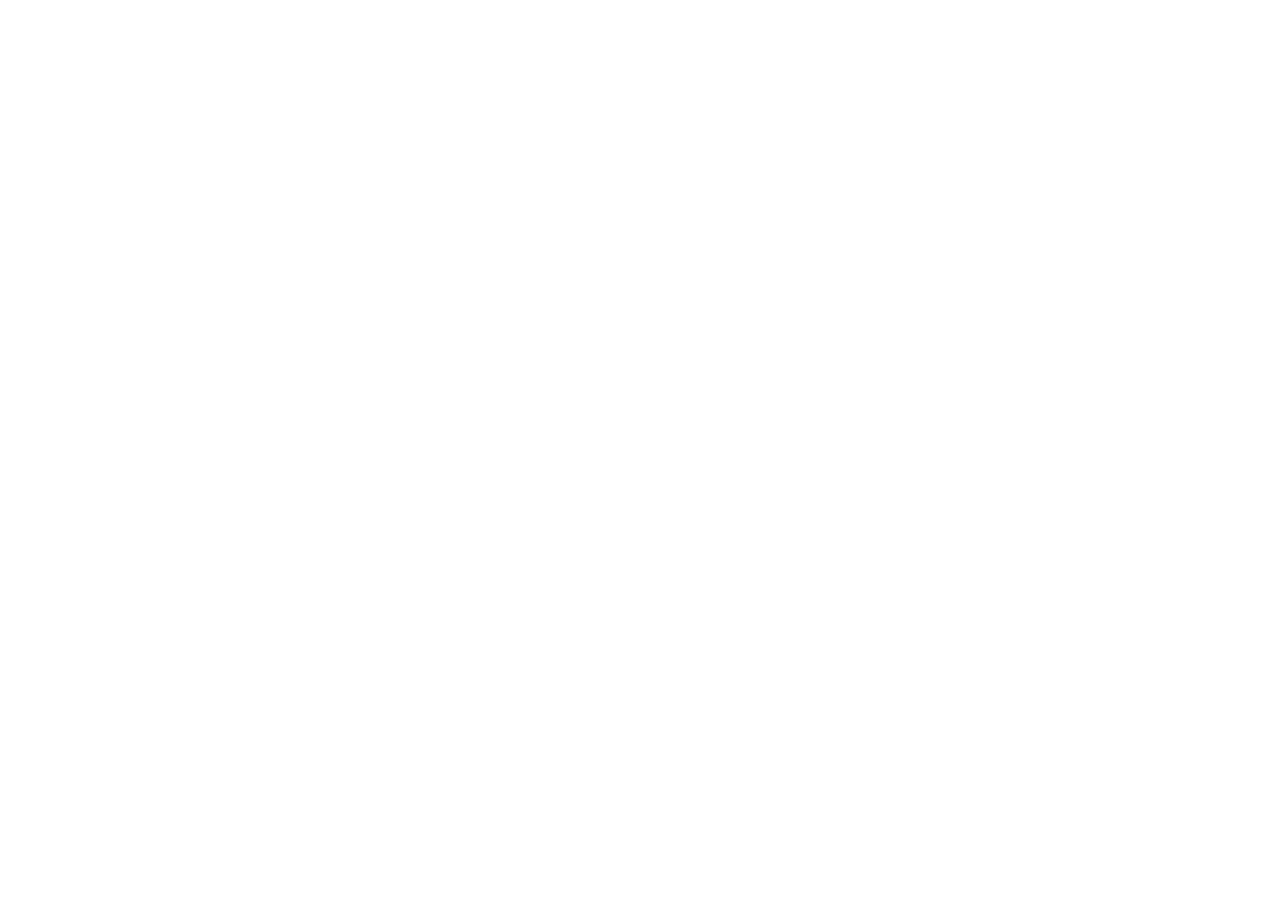
==== Float/index.html @ 632b15be "Base Structure" ====
<!DOCTYPE html>
<html lang="en">
    <head>
        <meta charset="UTF-8">
        <meta http-equiv="X-UA-Compatible" content="IE=edge">
        <meta name="viewport" content="width=device-width, initial-scale=1.0">
        <title>Layout</title>
        <link rel="stylesheet" href="./style.css">
    </head>


    <body>



    </body>

</html>
---- Float/style.css ----
* {
    box-sizing: border-box;
    margin: 0;
    padding: 0;
}

.clearfix::after {
    content: "";
    display: table;
    clear: both;
}
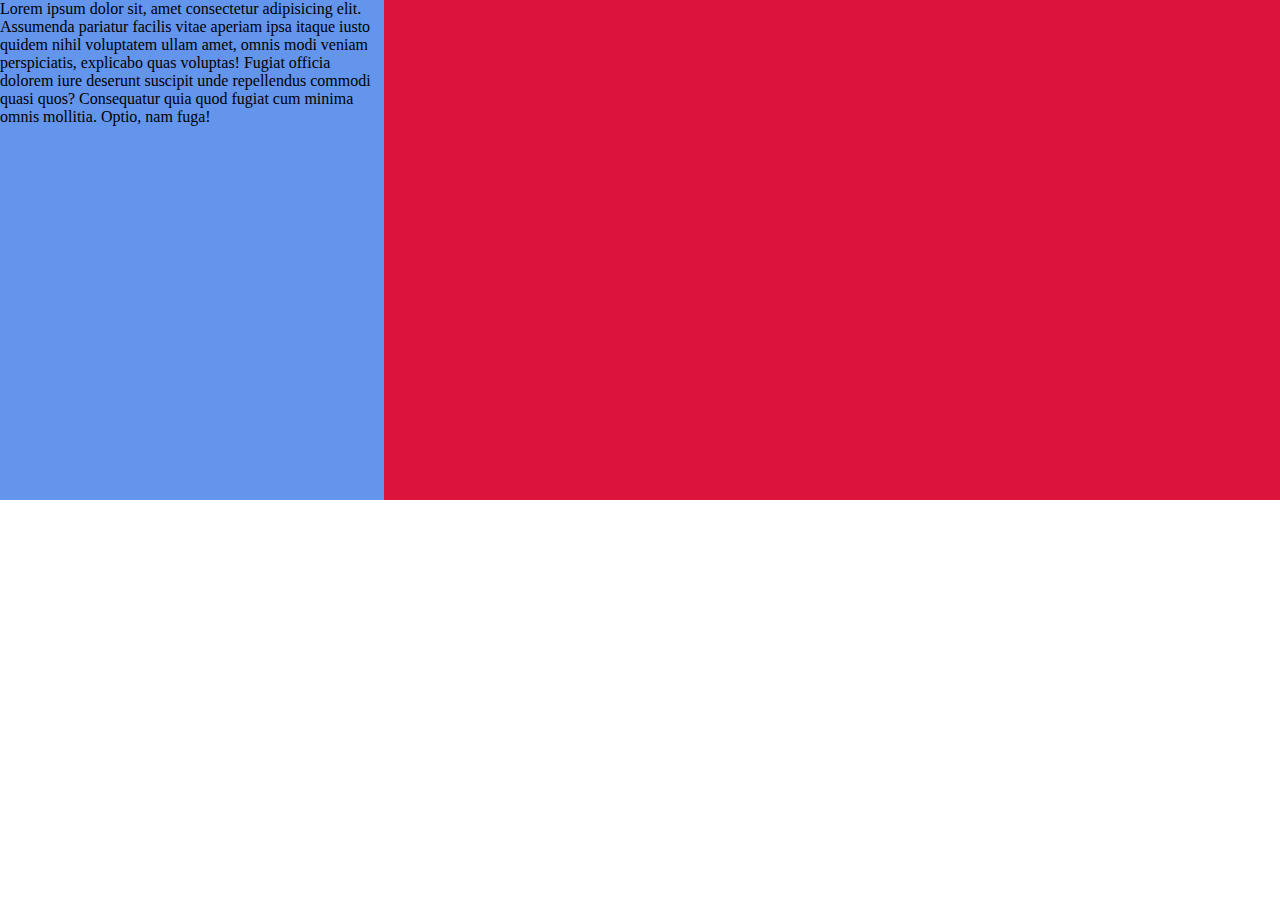
==== commit 5acda1c0: "Skeleton Filling (002)" ====
--- a/Float/index.html
+++ b/Float/index.html
@@ -11,7 +11,31 @@
 
     <body>
 
+        <header class="site_header">
 
+
+        </header>
+
+        <main class="container clearfix">
+
+            <div class="sidebar">
+
+                Lorem ipsum dolor sit, amet consectetur adipisicing elit.
+                Assumenda pariatur facilis vitae aperiam ipsa itaque iusto
+                quidem nihil voluptatem ullam amet, omnis modi veniam
+                perspiciatis, explicabo quas voluptas! Fugiat officia dolorem
+                iure deserunt suscipit unde repellendus commodi quasi quos?
+                Consequatur quia quod fugiat cum minima omnis mollitia. Optio,
+                nam fuga!
+
+            </div>
+
+            <div class="content">
+
+
+            </div>
+
+        </main>
 
     </body>
 
--- a/Float/style.css
+++ b/Float/style.css
@@ -8,4 +8,19 @@
     content: "";
     display: table;
     clear: both;
+}
+
+.content, .sidebar {
+    height: 500px;
+    float: left;
+}
+
+.sidebar {
+    width: 30%;
+    background-color: cornflowerblue;
+}
+
+.content {
+    width: 70%;
+    background-color: crimson;
 }